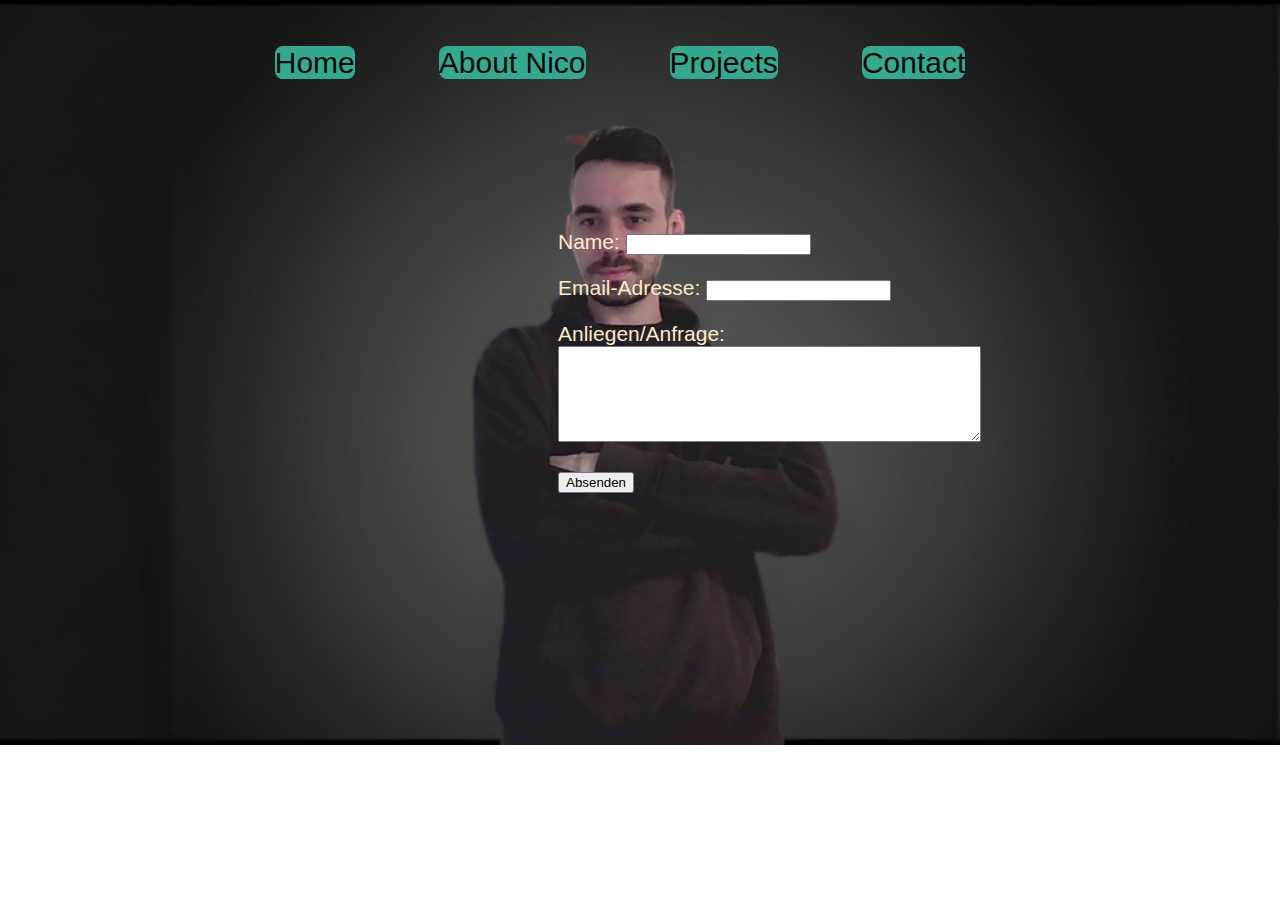
==== contact.html @ 558f6abf "created first html page" ====
<!DOCTYPE html>
<head>
    <title>Contact Nico</title>
    <link rel="stylesheet" href="style.css">
</head>
<body>
    <nav> 
        <ul>
            <li><a href ="startseite.html">Home</a></li>
            <li><a href ="about.html">About Nico</a></li>
            <li><a href ="projects.html">Projects</a></li>
            <li><a href ="contact.html">Contact</a></li>
        </ul>
    </nav>
    <form>
        
            <p>
                <label for="Name">Name:</label>
                <input type="text" id="Name" name="Name" required>
            </p>

            <p>
                <label for="Email">Email-Adresse:</label>
                <input type="Email" id="Email" name="Email" required>
            </p>

            <p>
                <label for="Anliegen">Anliegen/Anfrage:</label>
                <textarea type="Anliegen" rows="6" cols="50"></textarea>
            </p>
            <p>
                <input type="submit" value="Absenden">
            </p>
        
    </form>
</body>
</html>
---- style.css ----
*
body {
    background-color: rgba((0), 0, 0, 0.3);
    background-image: url('kyaz.png');
    background-size: cover;
    background-repeat: no-repeat;
    
}
footer{
   
   text-decoration: none;
   
}
table{
    text-align: center;
    margin: auto;
}

p{
    font-family: Arial, Helvetica, sans-serif;
    color: blanchedalmond;
    font-size: 21px;
    text-align: left;
}

h1{
   float: left;   
   font-family: Arial, Helvetica, sans-serif;
   
}

nav ul{
    text-align: center;
    float: center;
    
}
nav li{
    display: inline-block;
    font-size: 30px;
    margin-top: 30px;
    margin-right: 40px;
}
nav li a{
    text-decoration: dashed;
    border: 3.5px whitesmoke;
    border-radius: 8px;
    font-family: Arial, Helvetica, sans-serif;
    margin-top: 30px;
    margin-right: 40px;
    font-size: 30px;
    background-color: rgb(53, 169, 144);
    color: rgb(9, 10, 9);
    
}

a:hover{
    color:rgb(52, 86, 78)

}
form{
    
    margin-top: 150px;
    margin-left: 550px;
    padding: auto;
    height: 400px;
    width: 500px;
    font-family: Arial, Helvetica, sans-serif;
    text-align: center;
    color: rgb(4, 4, 3);
    text-decoration: dashed;
}
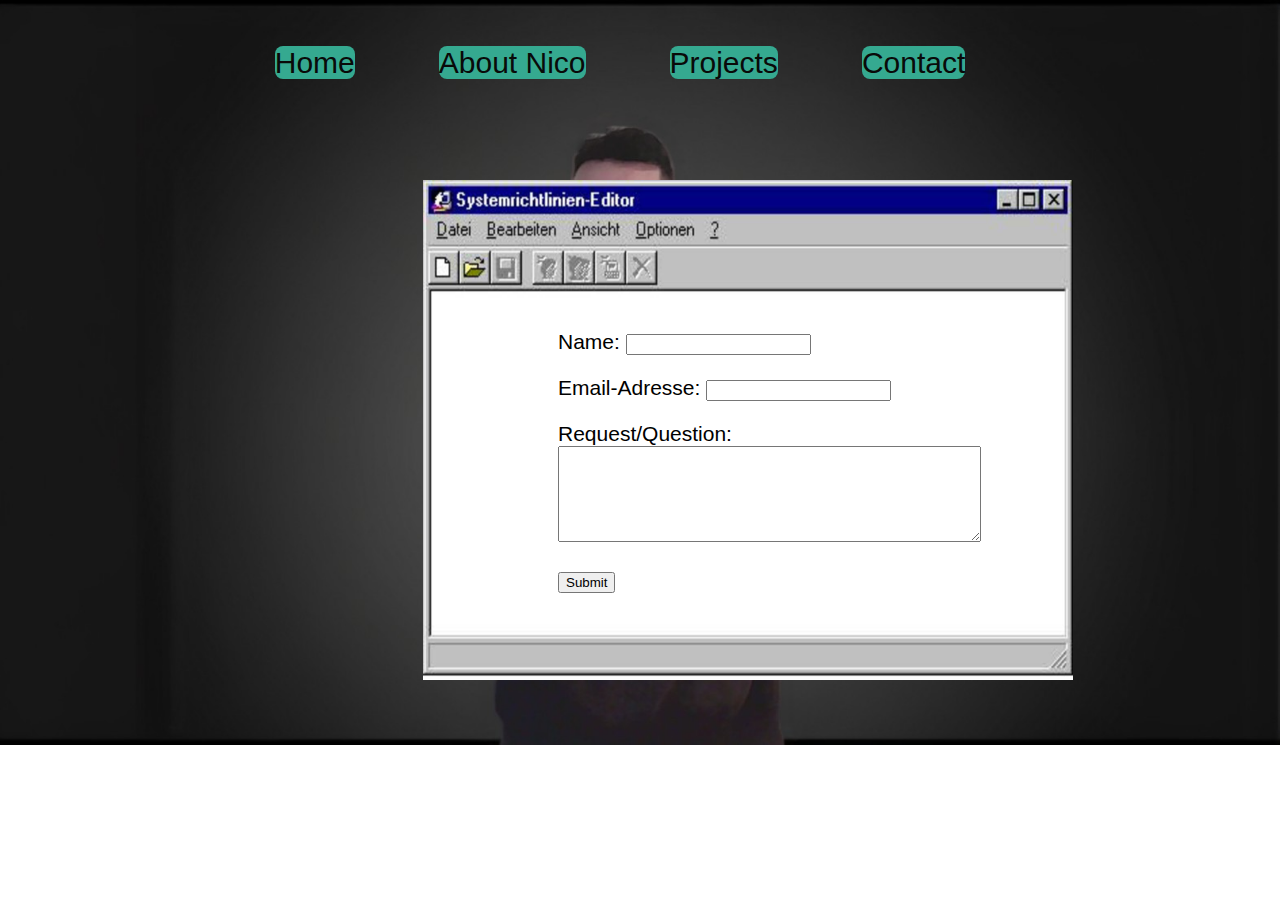
==== commit 6adc59fd: "added some files" ====
--- a/contact.html
+++ b/contact.html
@@ -2,6 +2,15 @@
 <head>
     <title>Contact Nico</title>
     <link rel="stylesheet" href="style.css">
+    <style>
+        div{
+            margin-top: 100px;
+            margin-left: 415px;
+        }
+        p{
+            color: black;
+        }
+    </style>
 </head>
 <body>
     <nav> 
@@ -12,6 +21,9 @@
             <li><a href ="contact.html">Contact</a></li>
         </ul>
     </nav>
+    <div>
+        <img src="projectsbilder/window.jpg" height="500px" width="650px" alt="">
+       </div>
     <form>
         
             <p>
@@ -25,11 +37,11 @@
             </p>
 
             <p>
-                <label for="Anliegen">Anliegen/Anfrage:</label>
+                <label for="Anliegen">Request/Question:</label>
                 <textarea type="Anliegen" rows="6" cols="50"></textarea>
             </p>
             <p>
-                <input type="submit" value="Absenden">
+                <input type="submit" value="Submit">
             </p>
         
     </form>
--- a/style.css
+++ b/style.css
@@ -1,7 +1,7 @@
 *
 body {
     background-color: rgba((0), 0, 0, 0.3);
-    background-image: url('kyaz.png');
+    background-image: url(kyaz.jpg);
     background-size: cover;
     background-repeat: no-repeat;
     
@@ -18,7 +18,7 @@
 
 p{
     font-family: Arial, Helvetica, sans-serif;
-    color: blanchedalmond;
+    color: rgb(198, 194, 84);
     font-size: 21px;
     text-align: left;
 }
@@ -59,15 +59,16 @@
 }
 form{
     
-    margin-top: 150px;
+    margin-top: -375px;
     margin-left: 550px;
     padding: auto;
     height: 400px;
     width: 500px;
     font-family: Arial, Helvetica, sans-serif;
     text-align: center;
-    color: rgb(4, 4, 3);
+    color: rgb(7, 7, 6);
     text-decoration: dashed;
+    border:3.5px black;
+    border-radius: 8px;
 }
 
-
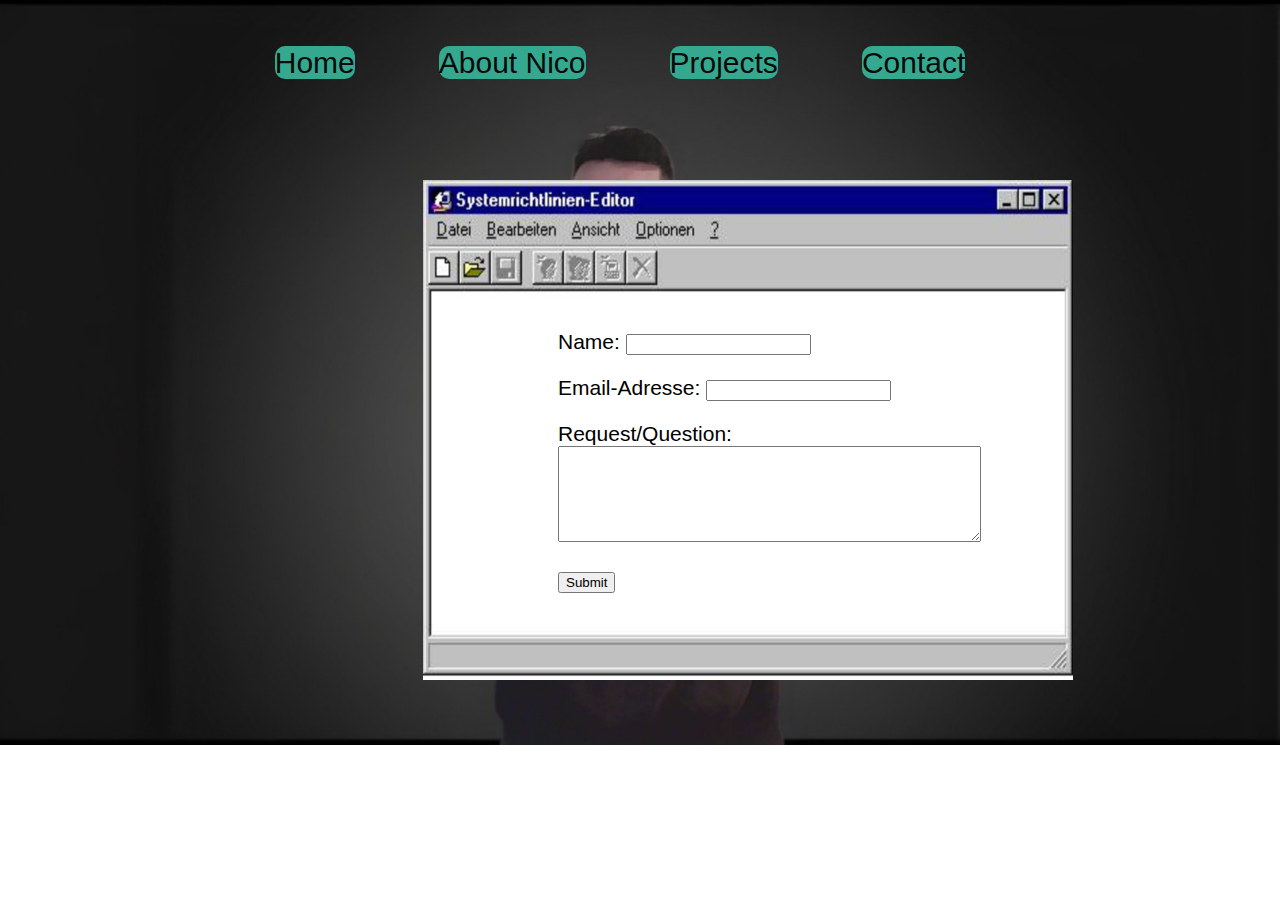
==== commit 483c4df8: "fixed some details" ====
--- a/contact.html
+++ b/contact.html
@@ -6,6 +6,7 @@
         div{
             margin-top: 100px;
             margin-left: 415px;
+            position: relative;
         }
         p{
             color: black;
@@ -15,7 +16,7 @@
 <body>
     <nav> 
         <ul>
-            <li><a href ="startseite.html">Home</a></li>
+            <li><a href ="index.html">Home</a></li>
             <li><a href ="about.html">About Nico</a></li>
             <li><a href ="projects.html">Projects</a></li>
             <li><a href ="contact.html">Contact</a></li>
--- a/style.css
+++ b/style.css
@@ -29,6 +29,7 @@
    
 }
 
+
 nav ul{
     text-align: center;
     float: center;
@@ -43,7 +44,7 @@
 nav li a{
     text-decoration: dashed;
     border: 3.5px whitesmoke;
-    border-radius: 8px;
+    border-radius: 10px;
     font-family: Arial, Helvetica, sans-serif;
     margin-top: 30px;
     margin-right: 40px;
@@ -58,7 +59,7 @@
 
 }
 form{
-    
+    position: relative;
     margin-top: -375px;
     margin-left: 550px;
     padding: auto;
@@ -72,3 +73,4 @@
     border-radius: 8px;
 }
 
+
